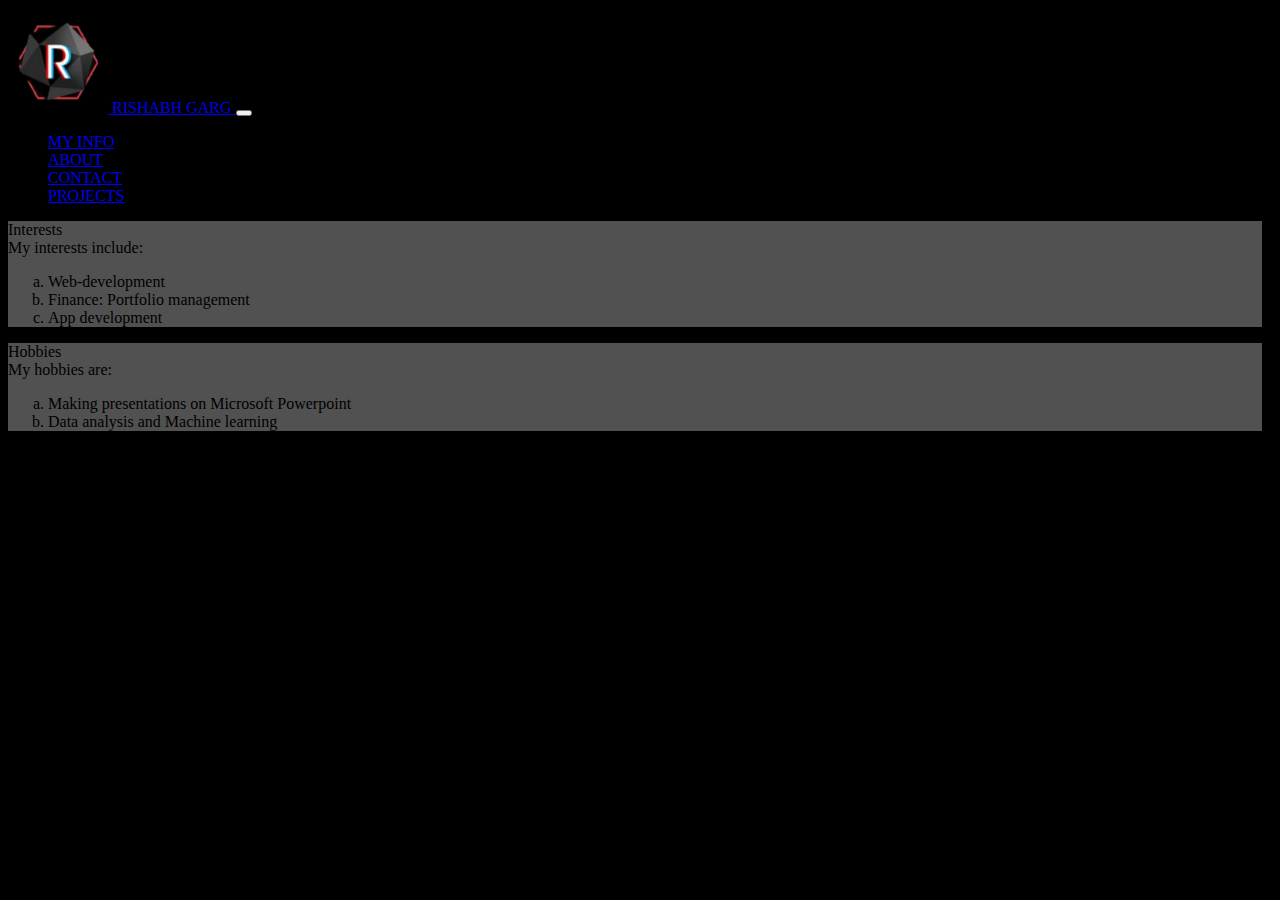
==== about.html @ 0104cfad "First commit" ====
<!DOCTYPE html>
<html lang="en">
<head>
    <meta charset="UTF-8">
    <meta name="viewport" content="width=device-width, initial-scale=1.0">
    <link rel="stylesheet" 
    href="https://stackpath.bootstrapcdn.com/bootstrap/4.5.0/css/bootstrap.min.css" 
    integrity="sha384-9aIt2nRpC12Uk9gS9baDl411NQApFmC26EwAOH8WgZl5MYYxFfc+NcPb1dKGj7Sk" 
    crossorigin="anonymous">
    <script src="https://code.jquery.com/jquery-2.1.3.min.js"></script>
    <script src="http://maxcdn.bootstrapcdn.com/bootstrap/4.5.0/js/bootstrap.min.js"></script>
    <link rel="stylesheet" href="https://cdnjs.cloudflare.com/ajax/libs/font-awesome/4.7.0/css/font-awesome.min.css">
    <link rel="stylesheet" href="styles.css">
    <title>About Me | Rishabh Garg</title>
</head>
<body>
    <nav class="navbar navbar-expand-lg navbar-light">
        <a class="navbar-brand wcolor" href="#"><img src="../images/navbrand.png" width="100">
            <span class=text-light>RISHABH GARG</span>
        </a>
        <button class="navbar-toggler" type="button" data-toggle="collapse" data-target="#navbarResponsive" 
        aria-controls="navbarResponsive" aria-expanded="false" aria-label="Toggle navigation">
          <span class="navbar-toggler-icon"></span>
        </button>
        <div class="collapse navbar-collapse" id="navbarResponsive">
          <ul class="navbar-nav ml-auto">
            <li class="nav-item active">
              <a class="nav-link text-light" href="index.html">MY INFO</a>
            </li>
            <li class="nav-item">
              <a class="nav-link text-light" href="about.html">ABOUT</a>
            </li>
            <li class="nav-item">
                <a class="nav-link text-light" href="contact.html">CONTACT</a>
              </li>
              <li class="nav-item">
                <a class="nav-link text-light" href="projects.html">PROJECTS</a>
              </li>
          </ul>
        </div>
      </nav>
      <div class="jumbotron border border-danger">
        <div class="row">
            </section>
            <section id="pcontainer2" class = "col-lg-12 col-md-12 col-xs-12">
            <section id="container2">
                <div class="text-center display-4">Interests</div>
                <div>My interests include:
                    <ol type="a">
                        <li>Web-development</li>
                        <li>Finance: Portfolio management</li>
                        <li>App development</li>
                    </ol>
                </div>
            </section>
            </section>
        </div>
      </div>
      <div class="jumbotron border border-danger">
        <div class="row">
            </section>
            <section id="pcontainer2" class = "col-lg-12 col-md-12 col-xs-12">
            <section id="container2">
                <div class="text-center display-4">Hobbies</div>
                <div>My hobbies are:
                    <ol type="a">
                        <li>Making presentations on Microsoft Powerpoint</li>
                        <li>Data analysis and Machine learning</li>
                    </ol>
                </div>
            </section>
            </section>
        </div>
      </div>
</body>
</html>
---- styles.css ----
body {
    background-image: url('images/background-image.jpg');
}
.jumbotron {
    background-color: rgba(128, 128, 128, 0.637);
    margin-right: 10px;
}
#carouselWrapper {
    position: relative;
    left:25%;
    width: 700px;
}
.fa-chevron-down {
    color: black;
}
#help {
    margin-top: 150px;
}
#description {
    width: 250px;
}
.list-group {
    width: 500px;
}
footer {
    margin-top: 100px;
    margin-right: 10px;
}
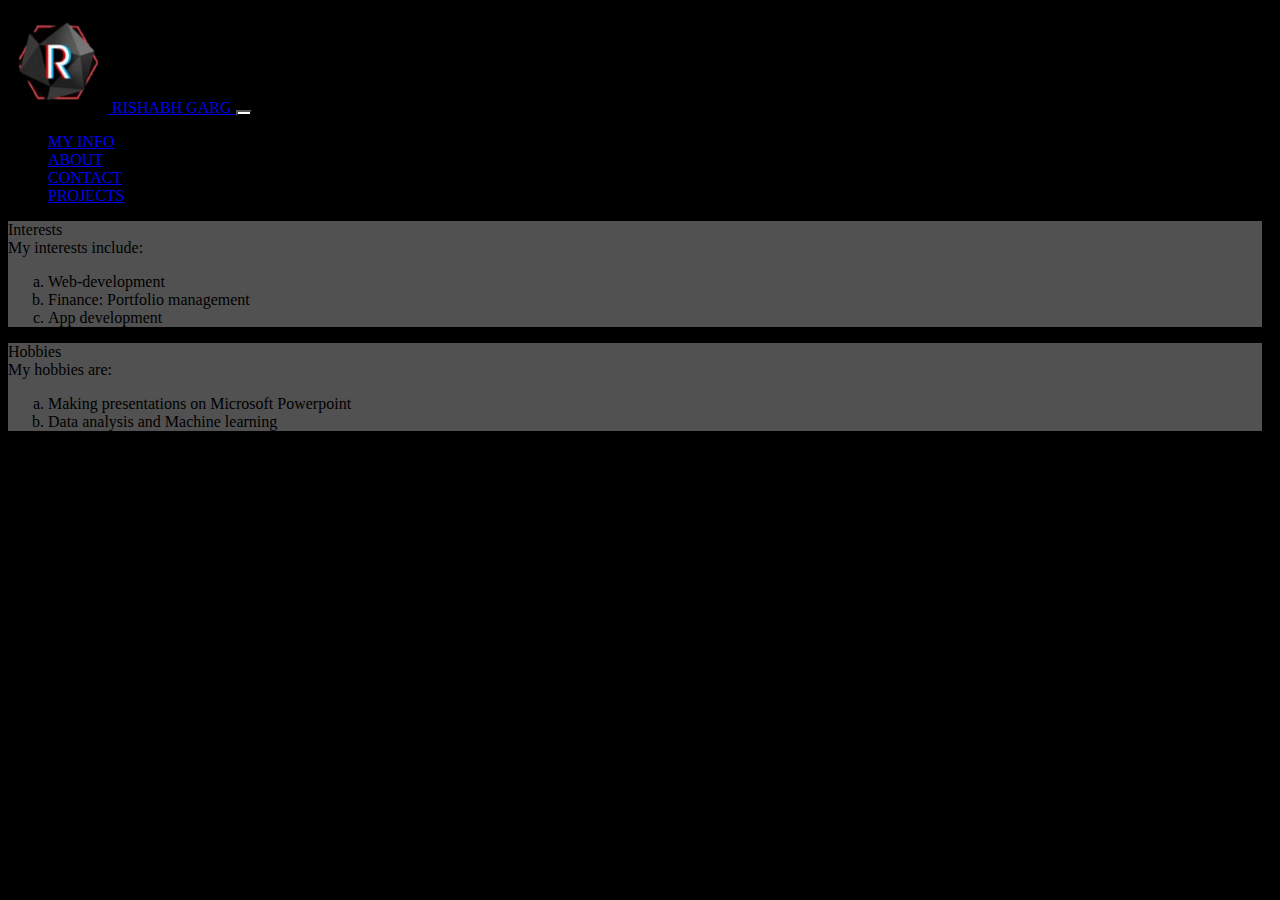
==== commit f72517b1: "Second commit" ====
--- a/about.html
+++ b/about.html
@@ -18,7 +18,7 @@
         <a class="navbar-brand wcolor" href="#"><img src="../images/navbrand.png" width="100">
             <span class=text-light>RISHABH GARG</span>
         </a>
-        <button class="navbar-toggler" type="button" data-toggle="collapse" data-target="#navbarResponsive" 
+        <button id="nav-button" class="navbar-toggler" type="button" data-toggle="collapse" data-target="#navbarResponsive" 
         aria-controls="navbarResponsive" aria-expanded="false" aria-label="Toggle navigation">
           <span class="navbar-toggler-icon"></span>
         </button>
--- a/styles.css
+++ b/styles.css
@@ -1,5 +1,8 @@
 body {
     background-image: url('images/background-image.jpg');
+}
+#nav-button {
+    background-color: white;
 }
 .jumbotron {
     background-color: rgba(128, 128, 128, 0.637);
